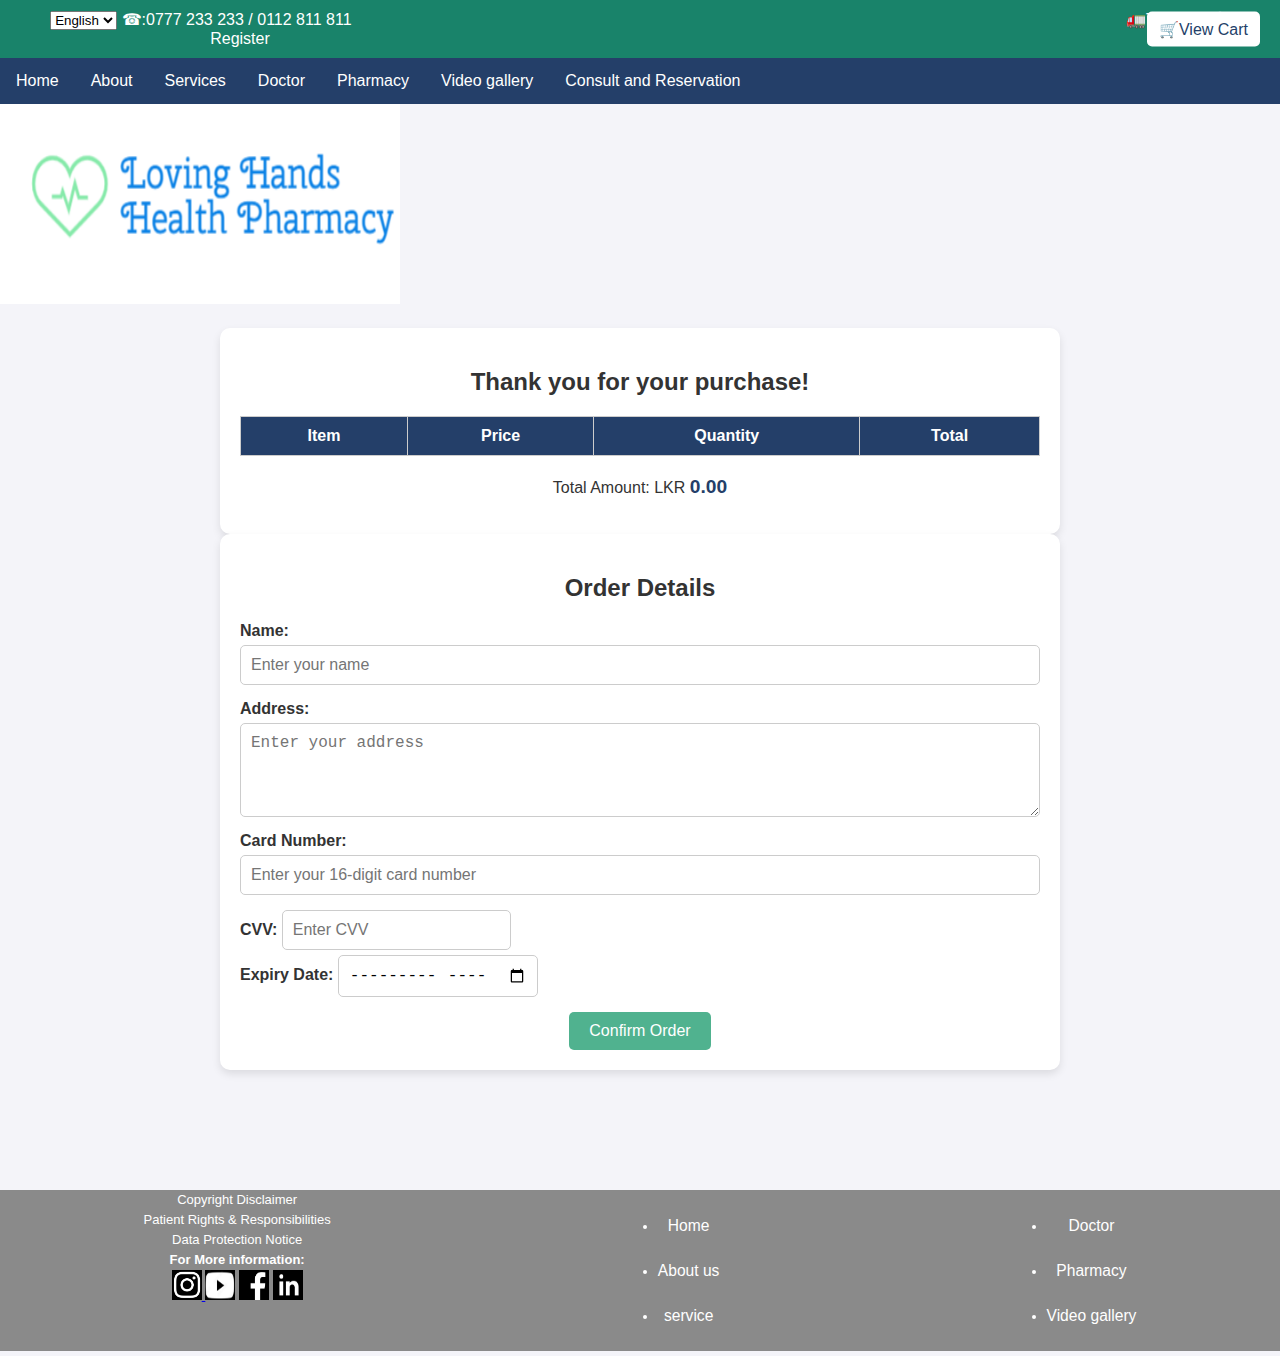
==== Pharmacy/WebPages/bill.html @ 8e766d56 "first commit" ====
<!DOCTYPE html>
<html lang="en">

<head>
    <meta charset="UTF-8">
    <meta name="viewport" content="width=device-width, initial-scale=1.0">
    <title>Purchase Bill</title>
    <link rel="stylesheet" href="../Styles/billStyles.css">
</head>

<body>
    <header>
        <div class="felx-item2">
            <select name="lanuage" id="lanuage">
                <option value="english">English</option>
                <option value="sinhala">Sinhala</option>
                <option value="Tamil">Tamil</option>
              </select>
            
            <div id="contact">☎:0777 233 233 / 0112 811 811
            <div id="track">🚛Track</div> <div id="login">🔒Register</div>
            <button id="view-cart" onclick="scrollToCart()">🛒View Cart</button>
    </header>
    <ul class="topnav">
        
        <li><a class="active" href="#home">Home</a></li>
        <li class="right"><a href="#about">About</a></li>
        <li><a href="#services">Services</a></li>
        <li><a href="./doctor.html">Doctor</a></li>
            <li><a href="./pharmacy.html">Pharmacy</a></li>
                <li><a href="./video gallery.html">Video gallery</a></li>
                    <li><a href="./video gallery.html">Consult and Reservation</a></li></div>
    
    </ul>
    
    
    <img src="../Images/logo 1.png" width="400px" height="200px">


    <main>
        <section id="bill-section">
            <h2>Thank you for your purchase!</h2>
            <table id="bill-table">
                <thead>
                    <tr>
                        <th>Item</th>
                        <th>Price</th>
                        <th>Quantity</th>
                        <th>Total</th>
                    </tr>
                </thead>
                <tbody>
                    <!-- Bill items will be dynamically added here -->
                </tbody>
            </table>
            <p>Total Amount: LKR <span id="bill-total">0</span></p>
        </section>

        <!-- Order Details Form -->
        <section id="order-details">
            <h2>Order Details</h2>
            <form id="order-form">
                <div class="form-group">
                    <label for="name">Name:</label>
                    <input type="text" id="name" name="name" placeholder="Enter your name" required
                        pattern="[a-zA-Z\s]+" title="Only alphabets and spaces are allowed.">
                </div>

                <div class="form-group">
                    <label for="address">Address:</label>
                    <textarea id="address" name="address" placeholder="Enter your address" rows="4" required></textarea>
                </div>

                <div class="form-group">
                    <label for="card">Card Number:</label>
                    <input type="number" id="card" name="card" placeholder="Enter your 16-digit card number" required
                        pattern="\d{16}" minlength="16" maxlength="16" title="Card number must be exactly 16 digits.">
                </div>

                <div class="form-group inline-fields">
                    <div class="field">
                        <label for="cvv">CVV:</label>
                        <input type="number" id="cvv" name="cvv" placeholder="Enter CVV" required pattern="\d{3}"
                            maxlength="3" title="CVV must be exactly 3 digits.">
                    </div>
                    <div class="field">
                        <label for="expiry-date">Expiry Date:</label>
                        <input type="month" id="expiry-date" name="expiry-date" required>
                    </div>
                </div>

                <button type="submit">Confirm Order</button>
            </form>
        </section>
    </main>

    <footer>
        <div>Copyright Disclaimer<br> Patient Rights & Responsibilities<br> Data Protection Notice<br>
            <r1> For More information:</r1><br>
         <a href="https://www.instagram.com/" target="_blank"><img src="../img2/insta.jpg"width="30" height="30" alt="instergram"> </a>
             <a href="https://www.youtube.com/" target="_blank"><img src="../img2/youtubr.jpg"width="30" height="30"alt="youtube"></a>
             <a href="https://www.instagram.com/" target="_blank"><a href="https://www.facebook.com/" target="_blank "><img src="../img2/ca3bf05cfab74677e5b73b130bd30991.jpg"width="30" height="30" alt="facebook"></a>
                 <a href="https://lk.linkedin.com/" target="_blank"><img src="../img2/link.png"width="30" height="30" alt="lindin"></a>
         
         
         
         </div>
            <div><nav>
             <ul>
                 <li><a href="./index.html">Home</a></li>
                 <li><a href="about us.html">About us</a></li>
                 <li><a href="./services.html">service</a></li>
                 
             </ul>
         </nav></div>
         <div> <nav>
           <ul>
            <li><a href="./doctor.html">Doctor</a></li>
               <li><a href="./pharmacy.html">Pharmacy</a></li>
               <li><a href="./video gallery.html">Video gallery</a></li>
               
           </ul>
         </nav></div>
         
    </footer>

    <script src="../JS/bill.js"></script>
</body>

</html>
---- Pharmacy/Styles/billStyles.css ----
body {
    font-family: Arial, sans-serif;
    margin: 0;
    padding: 0;
    box-sizing: border-box;
    background-color: #f4f4f9;
    color: #333;
}

#contact{
    display: inline;
    padding-right: 800px;
  }
  #track{
    display: inline;
    align-items: right;
    padding-left: 770px;
  
  }
  #login{
    display: inline;
    align-items: right;
    padding-left:20px;
  }
 
header {
    position: relative;
    background: #19836a;
    color: white;
    padding: 10px 20px;
    text-align: center;
}

header h1 {
    margin: 0;
    font-size: 1.8rem;
}

header #view-cart {
    position: absolute;
    top: 50%;
    right: 20px; 
    transform: translateY(-50%);
    background-color: white;
    color: #243f69;;
    border: none;
    padding: 8px 12px;
    font-size: 1rem;
    cursor: pointer;
    border-radius: 5px;
    transition: background-color 0.3s ease;
}
ul.topnav {
    list-style-type: none;
    margin: 0;
    padding: 0;
    overflow: hidden;
    background-color: #243f69;
  }
  ul.topnav li {float: left;}
  
  ul.topnav li a {
    display: block;
    color: white;
    text-align: center;
    padding: 14px 16px;
    text-decoration: none;
  }
  ul.topnav li a:hover {
      background-color: #6885b4;
  
  }
  
main {
    padding: 20px;
    text-align: center;
}

#bill-section {
    max-width: 800px;
    margin: 0 auto;
    background-color: white;
    border-radius: 10px;
    box-shadow: 0 4px 8px rgba(0, 0, 0, 0.1);
    padding: 20px;
}

#bill-table {
    width: 100%;
    border-collapse: collapse;
    margin: 20px 0;
}

#bill-table th,
#bill-table td {
    border: 1px solid #ccc;
    padding: 10px;
    text-align: center;
}

#bill-table th {
    background-color: #243f69;
    color: white;
}

#bill-table tr:nth-child(even) {
    background-color: #f9f9f9;
}

#bill-total {
    font-weight: bold;
    color: #243f69;
    font-size: 1.2rem;
}

/* Form Section Styling */
#order-details {
    margin-top: 30px;
    padding: 20px;
    background-color: #fff;
    border-radius: 10px;
    box-shadow: 0 4px 8px rgba(0, 0, 0, 0.1);
    max-width: 800px;
    margin: 0 auto;
    text-align: left;
}

#order-details h2 {
    text-align: center;
    margin-bottom: 20px;
}

#order-form {
    display: flex;
    flex-direction: column;
    gap: 15px;
}

.form-group {
    display: flex;
    flex-direction: column;
    gap: 5px;
}

.form-group label {
    font-size: 1rem;
    font-weight: bold;
    color: #333;
}

.form-group input,
.form-group textarea {
    padding: 10px;
    font-size: 1rem;
    border: 1px solid #ccc;
    border-radius: 5px;
}

button[type="submit"] {
    background-color: #50b28f;
    color: white;
    padding: 10px 20px;
    border: none;
    border-radius: 5px;
    font-size: 1rem;
    cursor: pointer;
    align-self: center;
    transition: background-color 0.3s ease-in-out;
}

button[type="submit"]:hover {
    background-color: #146d58;
}


/* Footer */
footer {
    background-color: #333;
    color: white;
    text-align: center;
    padding: 10px 0;
    bottom: 0;
    width: 100%;
}
footer {
    background-color: #8a8a8a;
    padding: 0px 0px;
    margin-top: 100px;
    display: flex;
    justify-content: space-around;
    align-items: flex-start;
    color: white;
    font-family: Verdana, Geneva, Tahoma, sans-serif;
    font-size: small;
    line-height: 20px;
    
}
r1 {
    color: white;
    font-weight: bold;
    font-family: 'Lucida Sans', 'Lucida Sans Regular', 'Lucida Grande', 'Lucida Sans Unicode', Geneva, Verdana, sans-serif;

}
p4 {
    color: white;
    font-weight: bold;
    font-family: 'Lucida Sans', 'Lucida Sans Regular', 'Lucida Grande', 'Lucida Sans Unicode', Geneva, Verdana, sans-serif;
}
nav ul li {
    display: list-item;
    cursor: pointer;

}

nav ul li a {
    color: rgb(255, 255, 255);
    text-decoration: none;
    font-size: larger;
    font-family: Verdana, Geneva, Tahoma, sans-serif;
    justify-content: space-between;
    line-height: 45px;
    cursor: pointer;
}

a:hover {
    text-decoration: underline;
    background-color: #8a8a8a;
    padding: 10px;
}



 @media (max-width: 768px) {
        body {
            font-size: 90%;
        }
    
        header {
            padding: 15px;
            text-align: center;
        }
    
        header h1 {
            font-size: 1.5rem;
        }
    
        header #view-cart {
            position: static;
            margin-top: 10px;
            transform: none;
            font-size: 0.9rem;
        }
        #track{
            
            align-items: left;
            padding-left: 200px;
            margin:auto;
          
          }
    
        ul.topnav {
            display: flex;
            flex-direction: column;
            align-items: center;
        }
    
        ul.topnav li {
            float: none;
            width: 100%;
        }
    
        ul.topnav li a {
            text-align: center;
            padding: 10px;
            font-size: 0.9rem;
        }
    
        main {
            padding: 10px;
        }
    
        #bill-section, #order-details {
            width: 100%;
            margin: 0;
            padding: 15px;
        }
    
        #bill-table {
            font-size: 0.9rem;
        }
    
        #bill-table th, #bill-table td {
            padding: 5px;
        }
    
        #bill-total {
            font-size: 1rem;
        }
    
        #order-details h2 {
            font-size: 1.5rem;
        }
    
        .form-group label {
            font-size: 0.9rem;
        }
    
        .form-group input, .form-group textarea {
            font-size: 0.9rem;
        }
    
        button[type="submit"] {
            font-size: 0.9rem;
            padding: 8px 12px;
        }
    
        footer {
            flex-direction: column;
            align-items: center;
            text-align: center;
            font-size: 0.8rem;
            line-height: 1.5;
        }
    
        nav ul li a {
            font-size: medium;
        }
    
        a:hover {
            padding: 8px;
        }
    }
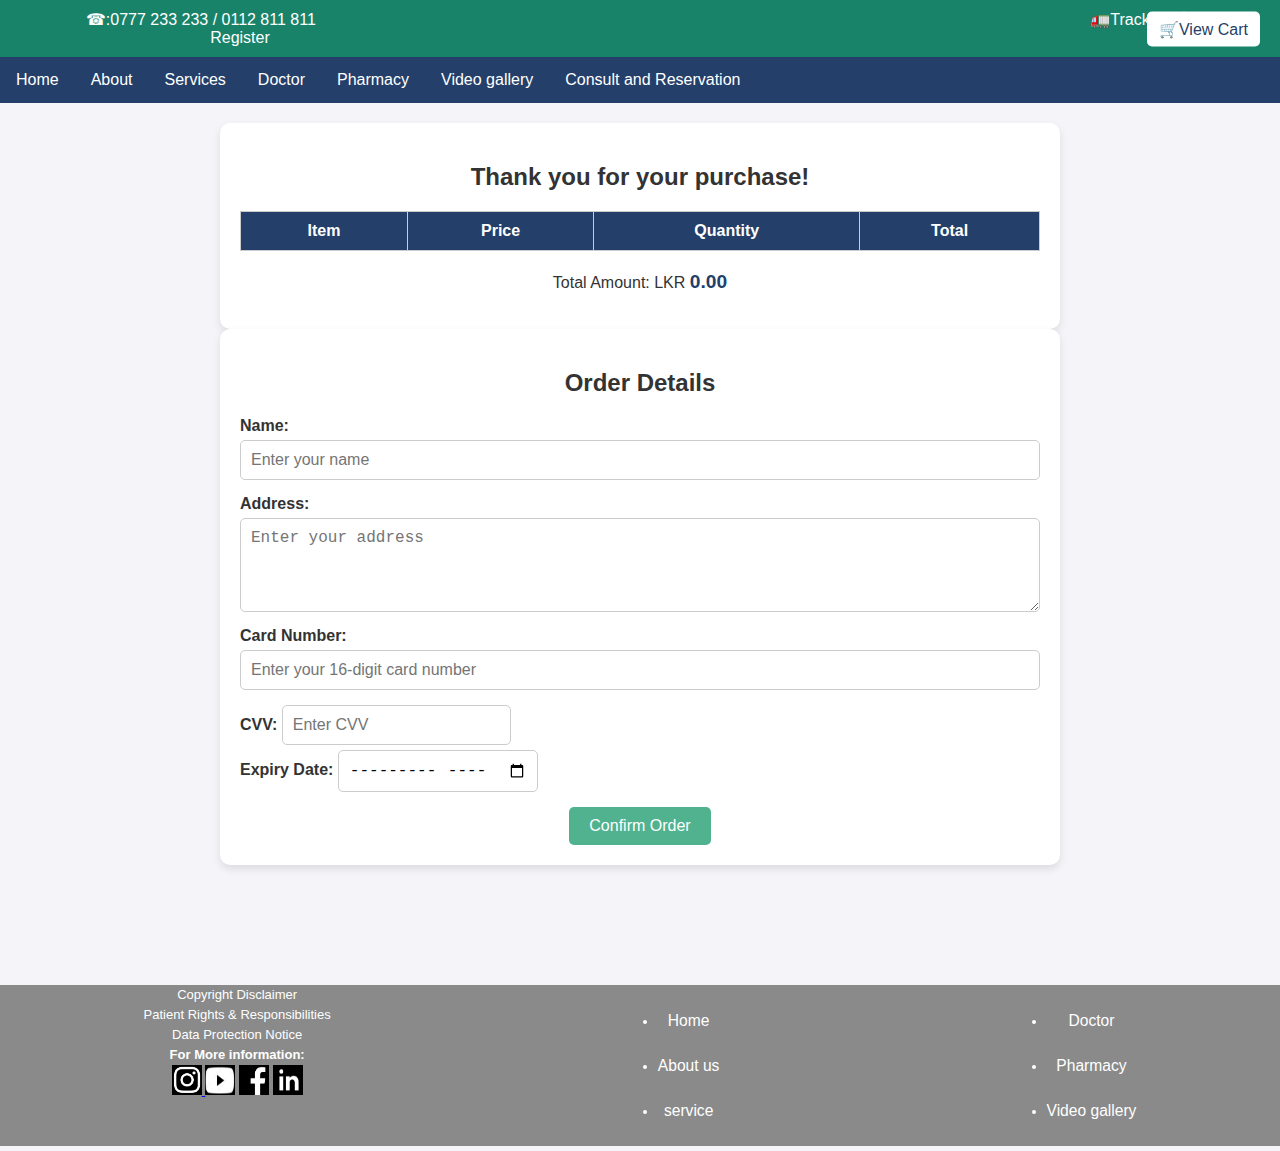
==== commit 0080f776: "second" ====
--- a/Pharmacy/WebPages/bill.html
+++ b/Pharmacy/WebPages/bill.html
@@ -4,19 +4,14 @@
 <head>
     <meta charset="UTF-8">
     <meta name="viewport" content="width=device-width, initial-scale=1.0">
+    <meta name="description" content="Your concise and relevant description goes here.">
+
     <title>Purchase Bill</title>
     <link rel="stylesheet" href="../Styles/billStyles.css">
 </head>
 
 <body>
     <header>
-        <div class="felx-item2">
-            <select name="lanuage" id="lanuage">
-                <option value="english">English</option>
-                <option value="sinhala">Sinhala</option>
-                <option value="Tamil">Tamil</option>
-              </select>
-            
             <div id="contact">☎:0777 233 233 / 0112 811 811
             <div id="track">🚛Track</div> <div id="login">🔒Register</div>
             <button id="view-cart" onclick="scrollToCart()">🛒View Cart</button>
@@ -29,12 +24,12 @@
         <li><a href="./doctor.html">Doctor</a></li>
             <li><a href="./pharmacy.html">Pharmacy</a></li>
                 <li><a href="./video gallery.html">Video gallery</a></li>
-                    <li><a href="./video gallery.html">Consult and Reservation</a></li></div>
+                    <li><a href="./video gallery.html">Consult and Reservation</a></li>
     
     </ul>
     
     
-    <img src="../Images/logo 1.png" width="400px" height="200px">
+  
 
 
     <main>
@@ -43,10 +38,10 @@
             <table id="bill-table">
                 <thead>
                     <tr>
-                        <th>Item</th>
-                        <th>Price</th>
-                        <th>Quantity</th>
-                        <th>Total</th>
+                        <th scope="col">Item</th>
+                        <th scope="col">Price</th>
+                        <th scope="col">Quantity</th>
+                        <th >Total</th>
                     </tr>
                 </thead>
                 <tbody>
--- a/Pharmacy/Styles/billStyles.css
+++ b/Pharmacy/Styles/billStyles.css
@@ -227,107 +227,110 @@
     background-color: #8a8a8a;
     padding: 10px;
 }
-
-
-
- @media (max-width: 768px) {
-        body {
-            font-size: 90%;
-        }
-    
-        header {
-            padding: 15px;
-            text-align: center;
-        }
-    
-        header h1 {
-            font-size: 1.5rem;
-        }
-    
-        header #view-cart {
-            position: static;
-            margin-top: 10px;
-            transform: none;
-            font-size: 0.9rem;
-        }
-        #track{
-            
-            align-items: left;
-            padding-left: 200px;
-            margin:auto;
-          
-          }
-    
-        ul.topnav {
-            display: flex;
-            flex-direction: column;
-            align-items: center;
-        }
-    
-        ul.topnav li {
-            float: none;
-            width: 100%;
-        }
-    
-        ul.topnav li a {
-            text-align: center;
-            padding: 10px;
-            font-size: 0.9rem;
-        }
-    
-        main {
-            padding: 10px;
-        }
-    
-        #bill-section, #order-details {
-            width: 100%;
-            margin: 0;
-            padding: 15px;
-        }
-    
-        #bill-table {
-            font-size: 0.9rem;
-        }
-    
-        #bill-table th, #bill-table td {
-            padding: 5px;
-        }
-    
-        #bill-total {
-            font-size: 1rem;
-        }
-    
-        #order-details h2 {
-            font-size: 1.5rem;
-        }
-    
-        .form-group label {
-            font-size: 0.9rem;
-        }
-    
-        .form-group input, .form-group textarea {
-            font-size: 0.9rem;
-        }
-    
-        button[type="submit"] {
-            font-size: 0.9rem;
-            padding: 8px 12px;
-        }
-    
-        footer {
-            flex-direction: column;
-            align-items: center;
-            text-align: center;
-            font-size: 0.8rem;
-            line-height: 1.5;
-        }
-    
-        nav ul li a {
-            font-size: medium;
-        }
-    
-        a:hover {
-            padding: 8px;
-        }
-    }
-    
+@media (max-width: 768px) {
+    body {
+        font-family: Arial, sans-serif;
+        margin: 0;
+        padding: 0;
+        box-sizing: border-box;
+        background-color: #f4f4f9;
+        color: #333;
+    }
+
+    #contact, #track, #login {
+        display: block;
+        padding: 10px 0;
+        text-align: center;
+    }
+
+    header {
+        position: relative;
+        background: #19836a;
+        color: white;
+       
+        text-align: center;
+    }
+
+    header h1 {
+        margin: 0;
+        font-size: 1.5rem;
+    }
+
+    header #view-cart {
+        position: static;
+        margin-top: 10px;
+        background-color: white;
+        color: #243f69;
+        border: none;
+        padding: 8px 12px;
+        font-size: 1rem;
+        cursor: pointer;
+        border-radius: 5px;
+        transition: background-color 0.3s ease;
+    }
+
+    ul.topnav {
+        display: flex;
+        flex-direction: column;
+        background-color: #243f69;
+        padding: 0;
+    }
+
+    ul.topnav li {
+        float: none;
+    }
+
+    ul.topnav li a {
+        text-align: center;
+        padding: 10px;
+    }
+
+    main {
+        padding: 10px;
+        text-align: center;
+    }
+
+    #bill-section {
+        max-width: 100%;
+        margin: 0 auto;
+        padding: 15px;
+    }
+
+    #bill-table {
+        font-size: 0.9rem;
+    }
+
+    #bill-total {
+        font-size: 1rem;
+    }
+
+    #order-details {
+        padding: 15px;
+        max-width: 100%;
+    }
+
+    button[type="submit"] {
+        width: 100%;
+        font-size: 1rem;
+        padding: 10px;
+    }
+
+    footer {
+        flex-direction: column;
+        text-align: center;
+        padding: 15px;
+    }
+
+    nav ul li {
+        text-align: center;
+    }
+
+    nav ul li a {
+        font-size: medium;
+        line-height: 35px;
+    }
+}
+
+
+
+ 
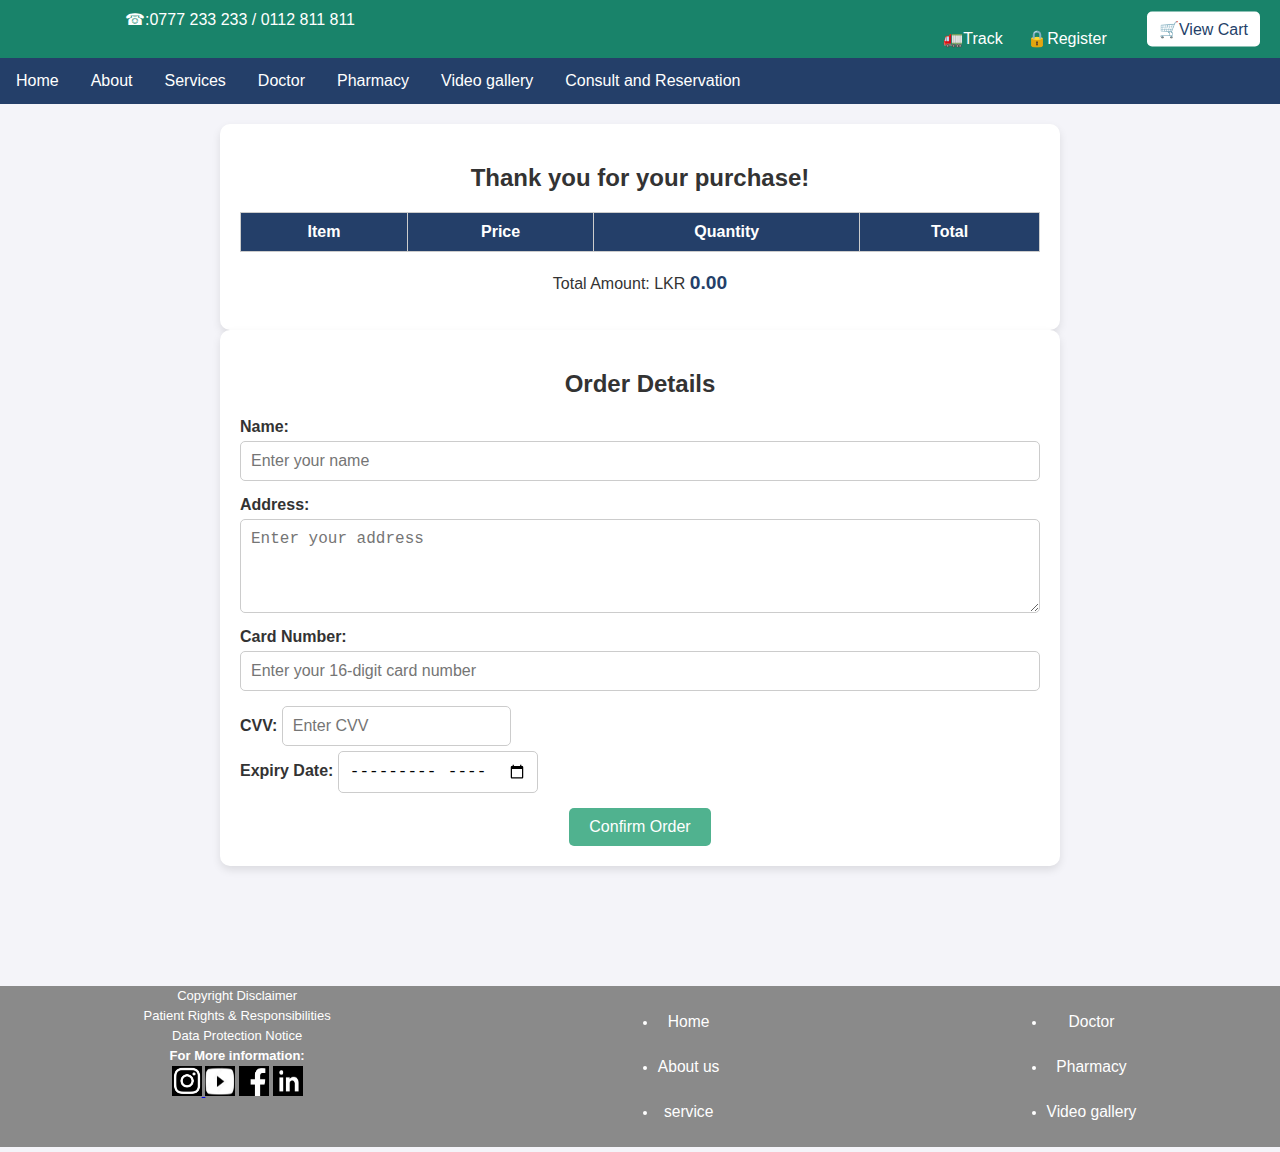
==== commit 4c808e85: "tenth" ====
--- a/Pharmacy/WebPages/bill.html
+++ b/Pharmacy/WebPages/bill.html
@@ -12,7 +12,7 @@
 
 <body>
     <header>
-            <div id="contact">☎:0777 233 233 / 0112 811 811
+            <div id="contact">☎:0777 233 233 / 0112 811 811</div>
             <div id="track">🚛Track</div> <div id="login">🔒Register</div>
             <button id="view-cart" onclick="scrollToCart()">🛒View Cart</button>
     </header>
--- a/Pharmacy/Styles/billStyles.css
+++ b/Pharmacy/Styles/billStyles.css
@@ -13,13 +13,11 @@
   }
   #track{
     display: inline;
-    align-items: right;
     padding-left: 770px;
   
   }
   #login{
     display: inline;
-    align-items: right;
     padding-left:20px;
   }
  
